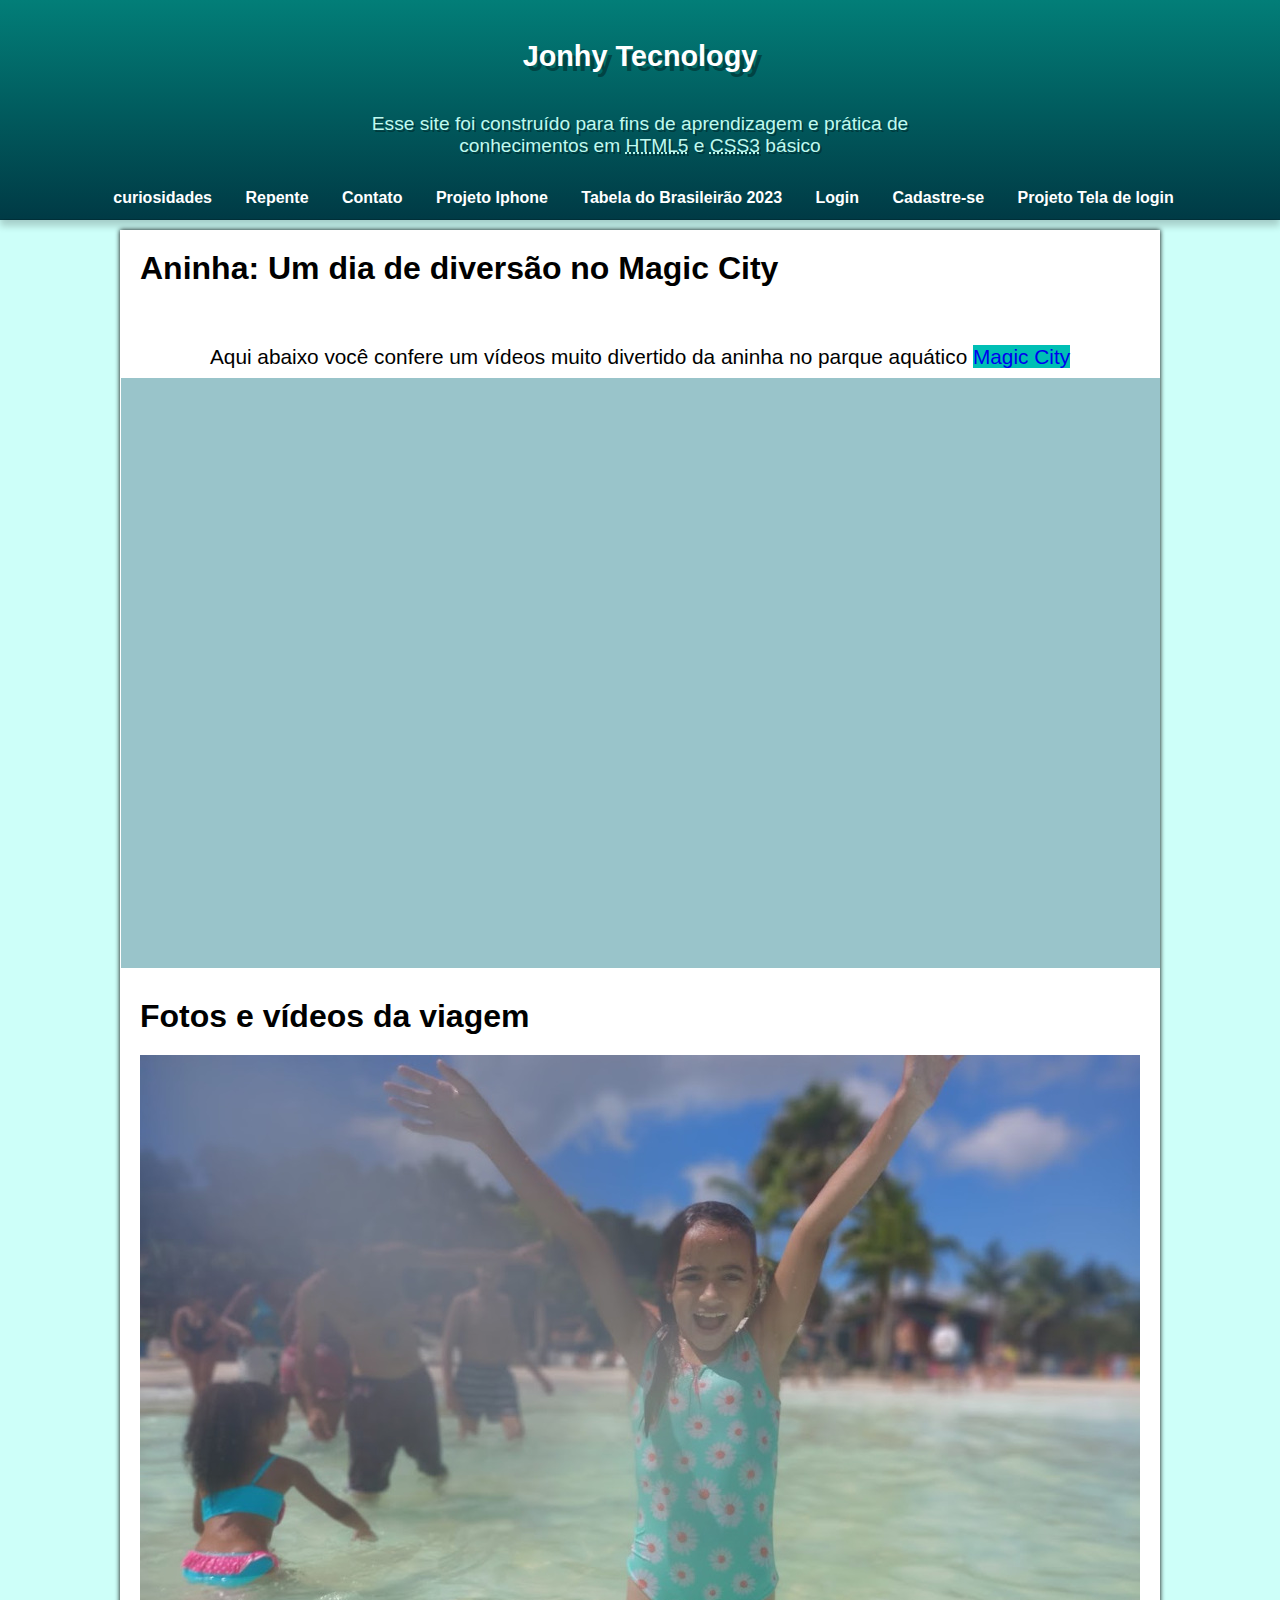
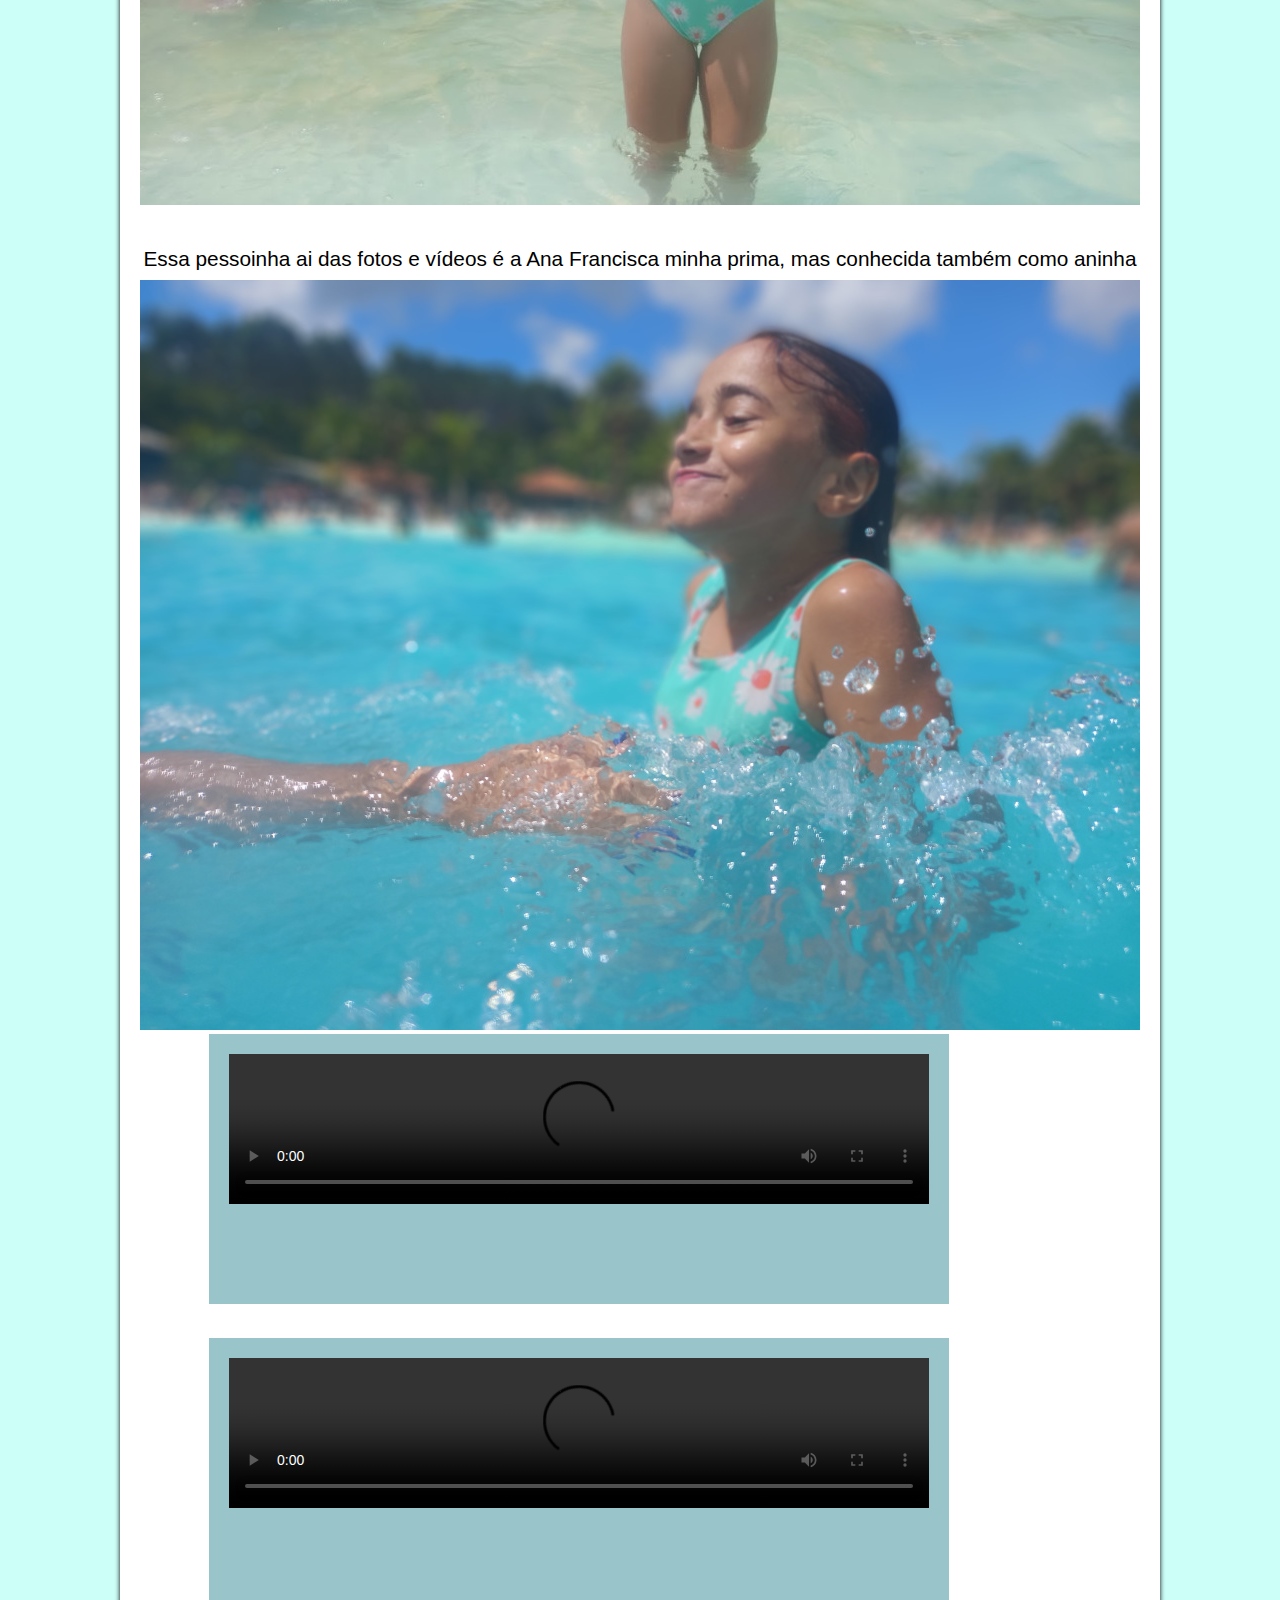
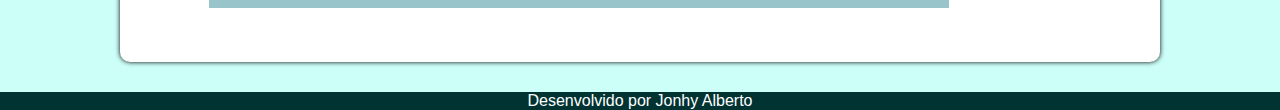
==== index.html @ 2f9d87ff "Novos itens no menu adicionados" ====
<!DOCTYPE html>
<html lang="pt-br">
<head>
    <meta charset="UTF-8">
    <meta http-equiv="X-UA-Compatible" content="IE=edge">
    <meta name="viewport" content="width=device-width, initial-scale=1.0">
    <title>Primeiro site</title>
    <link rel="shortcut icon" href="imagensp/Captura de tela de 2023-06-02 19-56-56.png" type="image/x-icon">
    <link rel="stylesheet" href="estilos/todos.css">
    <link rel="stylesheet" href="estilos/retrato.css" media="screen and (orientation: portrait)">
    <link rel="stylesheet" href="https://fonts.googleapis.com/css2?family=Material+Symbols+Outlined:opsz,wght,FILL,GRAD@48,400,0,0" />

</head>
<body onresize="mudouTamanho()">
    <header>
        <h1>Jonhy Tecnology</h1>
        <p>Esse site foi construído para fins de aprendizagem e prática de conhecimentos em <abbr title="HyperText Markup Language">HTML5</abbr> e <abbr title="Cascading Style Sheets">CSS3</abbr> básico</p>
        <span id="burguer" class="material-symbols-outlined" onclick="clickmenu()">
            menu
            </span>
         <menu id="itens">
            <ul>
                <li><a href="https://jonhysantos.github.io/Projeto-android/">curiosidades</a></li> 
                <li><a href="https://jonhysantos.github.io/Repente/">Repente</a></li>
                <li><a href="https://jonhysantos.github.io/social/">Contato</a></li> 
                <li><a href="https://jonhysantos.github.io/projeto-social/">Projeto Iphone</a></li> 
                <li><a href="pag002.html">Tabela do Brasileirão 2023</a></li> 
                <li><a href="https://jonhysantos.github.io/Projeto-login/">Login</a></li>
                <li><a href="form.html">Cadastre-se</a></li>
                <li><a href="https://jonhysantos.github.io/tela-de-login/">Projeto Tela de login</a></li>
            
            </ul>
         </menu>
    </header>   
    <main>
            <h1>Aninha: Um dia de diversão no Magic City</h1>
            <p>Aqui abaixo você confere um vídeos muito divertido da aninha no parque aquático <a href="https://www.magiccity.com.br/" target="_blank" rel="external">Magic City </a></p>
            <div class="video">
                <iframe width="500" height="335" src="https://www.youtube.com/embed/8e0zJPHbMx0" title="YouTube video player" frameborder="0" allow="accelerometer; autoplay; clipboard-write; encrypted-media; gyroscope; picture-in-picture; web-share" allowfullscreen></iframe>
                
            </div>
                
            <h1>Fotos e vídeos da viagem</h1>
            <picture>
                <source media="(max-width: 750px)" srcset="imagensp/foto-p.jpg" type="image/jpg">
                <source media="(max-width:1050px)" srcset="imagensp/foto-m.jpg" type="image/jpg">
                <img src="imagensp/foto-g.jpg" alt="imagem flexível">
            </picture>
            <br>
            <p>Essa pessoinha ai das fotos e vídeos é a Ana Francisca minha prima, mas conhecida também como aninha </p>
            <picture>
                <source media="(max-width: 750px)" srcset="imagensp/ana-p.jpg" type="image/jpg">
                <source media="(max-width:1050px )" srcset="imagensp/ana-m.jpg" type="image/jpg">
                <img src="imagensp/ana-g.jpg" alt="aninha na agua"></picture>
            <br>
            <div class="video2" >
                <video width="500" controls src="videos/short Magic city.mp4">aninha na piscina</video>
                <video width="500" controls src="videos/short 2.mp4">aninha nadando</video>
            </div>
        <script>
                function mudouTamanho() {
                    if (window.innerWidth >=768) {
                        itens.style.display = 'block'
                    } else {
                        itens.style.display = 'none'
                    }
                }

                function clickmenu() {
                    if (itens.style.display == 'block') {
                        itens.style.display = 'none'
                    } else {
                        itens.style.display = 'block'
                    }
                }
        </script>    
    </main>
    <footer>Desenvolvido por Jonhy Alberto </footer>
</body>
</html>
---- estilos/todos.css ----
@charset "UTF-8";


* {
    margin: 0px;
    padding: 0px;
}
header {
    background-image: linear-gradient(#027e78,#003a45);    
    min-height: 150px;
    text-align: center;
    padding-top:40px;
    padding-bottom: 1px;
}
header > h1 {
    font-family: Arial, Helvetica, sans-serif;
    font-size: 1.8em;
    color: white;
    font-weight: bold;
    text-align: center;
    margin-bottom: 20px;
    text-shadow: 5px 5px 0px rgba(0, 0, 0, 0.36);

}
header p {
    color: rgb(192, 249, 239);
   font-size: 1.2em;
   max-width: 600px;
   padding-right: 10px;
   padding-top: 20px;
   padding-left: 10px;
   margin: auto ;
   margin-bottom: 20px;
   text-shadow: 2px 2px 0px rgba(0, 0, 0, 0.31);
    

}
span#burguer {
    display: none;
}
menu {
    background-color:#00647800 ;
    box-shadow: 0px 7px 7px rgba(0, 0, 0, 0.194);
    padding: 12px;
    text-align: center;
    border: 10px;
    margin-bottom: 0px;

    }        

menu ul {
    list-style-type: none;
}

menu li {
    display: inline-block;
}

menu > ul > li > a {
    text-decoration: none;
    color: #ffffff;
    padding: 8px;
    border-radius: 5px;
    font-weight: bold;
    margin-right: 3px;
    margin-left: 10px;



    
}
menu > ul > li > a:hover {
    background-color: #9eedff;
    text-decoration: underline;
    color: rgb(24, 4, 78);
    border-radius: 5px;
    transition-duration: .5s;
}

body {
    background-image: url(../imagensp/magic-city.jpg);
    background-position: center center;
    background-repeat: no-repeat;
    background-size: cover;
    background-attachment: fixed;

    
    font-family: Arial, Helvetica, sans-serif;
    background-color: rgb(205, 255, 249);  

    
    
}

main {

    min-width: 300px;
    max-width: 1000px;
    margin: auto;
    margin-top: 10px;
    margin-bottom: 30px;
    padding: 20px;
    box-shadow: 0px 0px 5px black;
    background-color: white;
    border-bottom-left-radius: 10px;
    border-bottom-right-radius: 10px;
      
    }
    img {
        width: 100%;
    }
    
main p {
    text-align: center;
    padding-top: 40px;
    font-size: 1.3em;
    line-height: 1em;
    padding-bottom: 10px;
}
main a {
    background-color: #00bfb5;
    text-decoration: none;
}
main > h1, h2 {
    font-family: Arial, Helvetica, sans-serif;
    text-align: left;
    padding-bottom: 20px;
    
}

div.video {
    background-color: #036c7c67;
    margin: 0px -20px 30px -19px;
    padding: 20px;
    padding-bottom: 57%;
    position: relative;
      

}   
div.video > iframe {
    position: absolute;
    top: 5%;
    left: 5%;
    width: 90%;
    height: 90%;

}
div.video2 > video {
    background-color: #036c7c67;
    margin: 0px 20px 30px 19px;
    padding: 20px;
    padding-bottom: 10%;
    position: relative;
    }
div > video {   
    position: absolute;
    top: 5%;
    left: 5%;
    width: 70%;
    height: 70%;
}
footer {
    font-family: Arial, Helvetica, sans-serif;
    color: white;
    text-align: center;
    background-color:  #003332;
    
}

@media screen and (min-width: 768px) {
    span#burguer {
        display: none;
    
    }

    menu {
        display: block;
    }
}
---- estilos/retrato.css ----
@charset "UTF-8";



span#burguer {
    background-color: rgb(#003a45);
    display: block;
    color: white;
    padding: 10px;
}
span#burguer:hover {
    background-color: #9eedff6b;
    cursor: pointer;
}

menu#itens {
    display: none;
    padding: 10px;
}

menu > ul {
    list-style-type: none;
    display: block;
}

menu > ul > li {
    display: block;
}

menu > ul > li > a {
    display: block;
    padding: 10px;
    text-decoration: none;
    color: white;
}

menu > ul > li > a:hover {
    background-color: #9eedff6b;
    cursor: pointer;
}
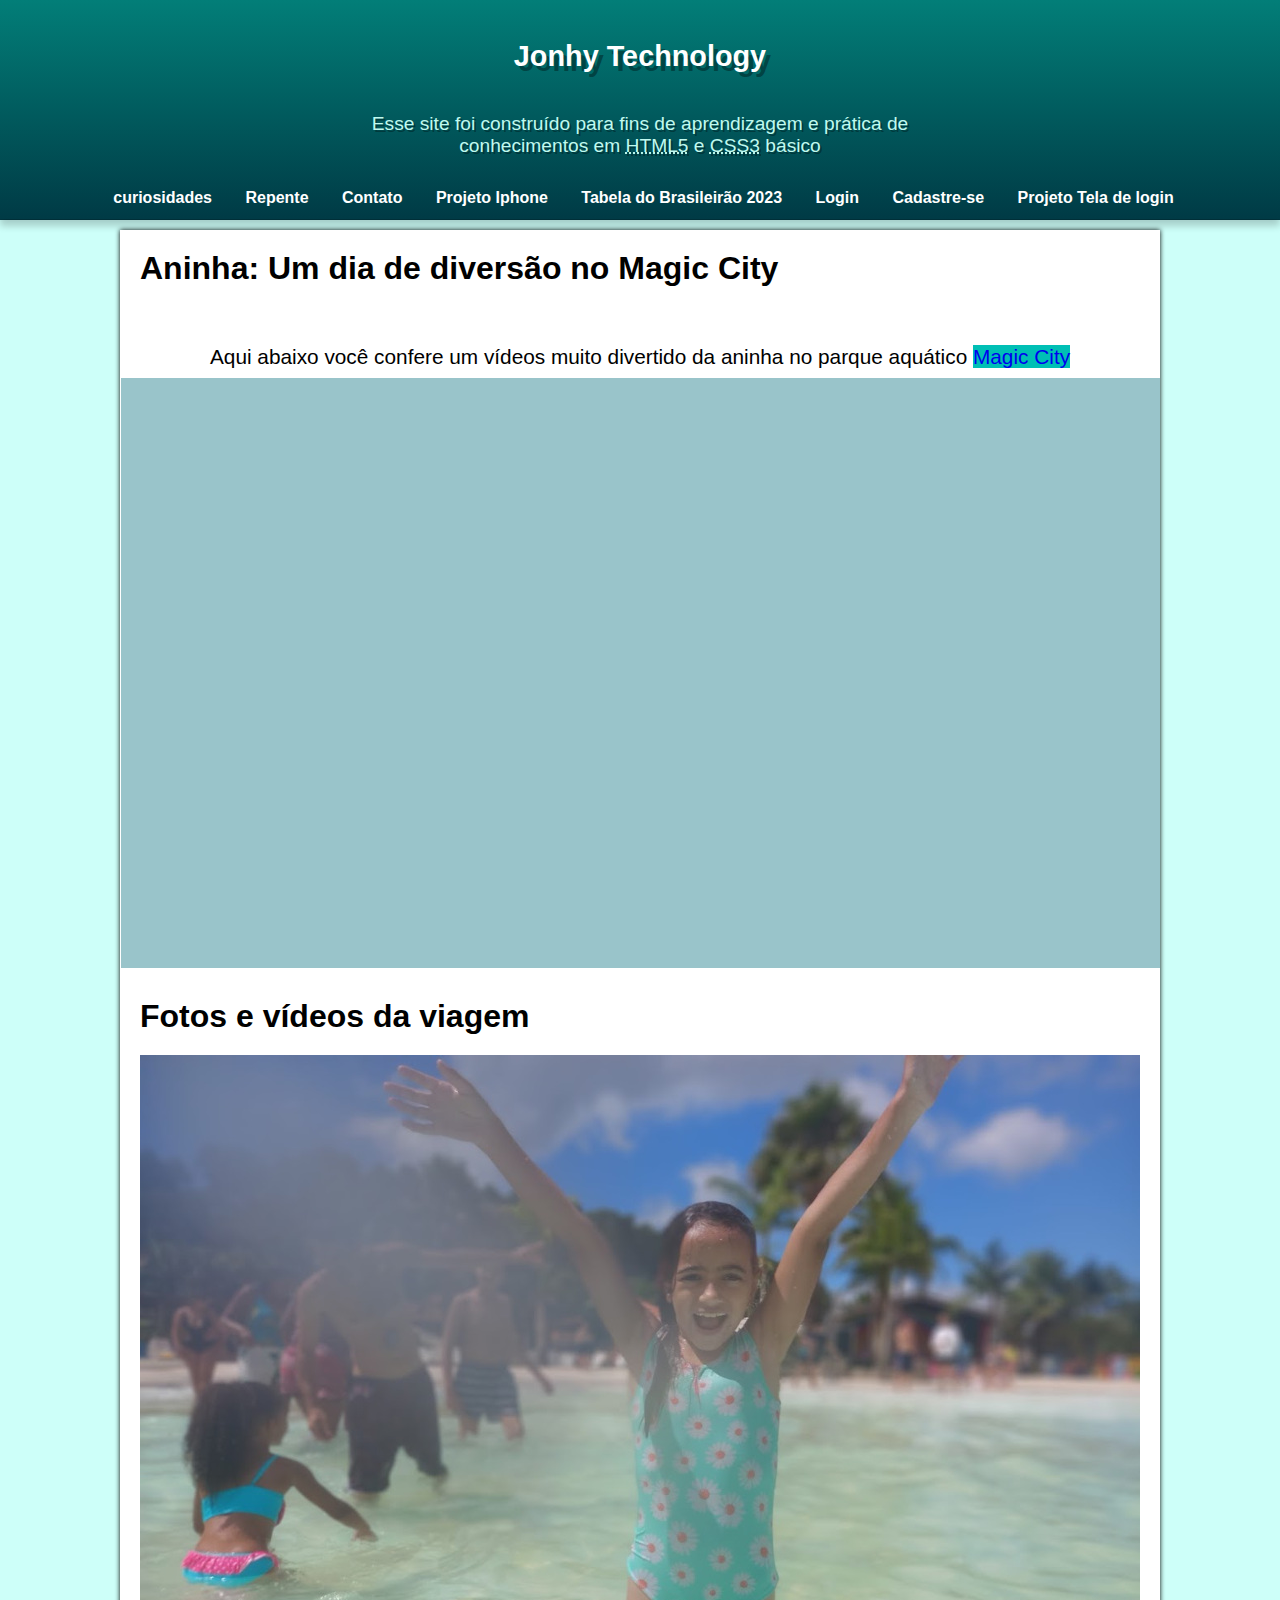
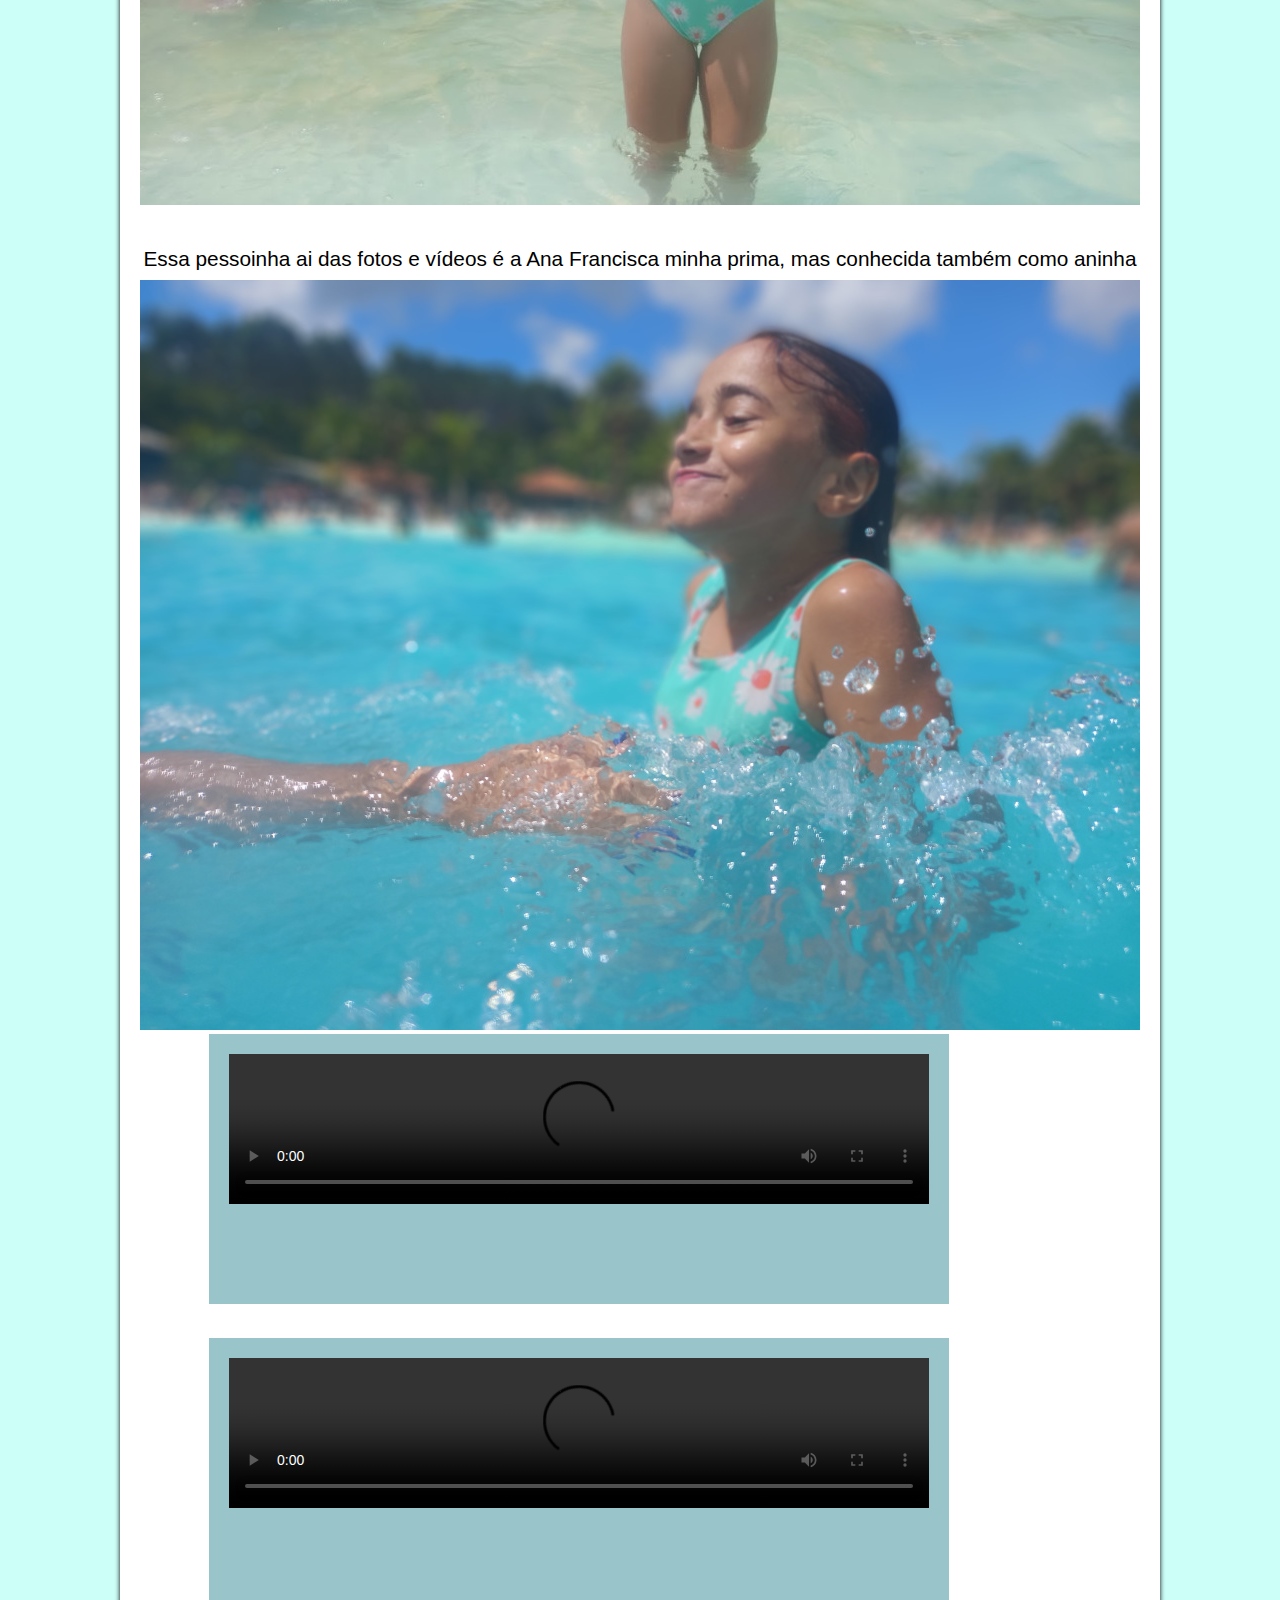
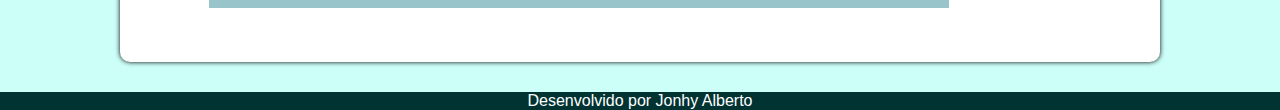
==== commit 3f334f5d: "adicionei o H em technology" ====
--- a/index.html
+++ b/index.html
@@ -13,7 +13,7 @@
 </head>
 <body onresize="mudouTamanho()">
     <header>
-        <h1>Jonhy Tecnology</h1>
+        <h1>Jonhy Technology</h1>
         <p>Esse site foi construído para fins de aprendizagem e prática de conhecimentos em <abbr title="HyperText Markup Language">HTML5</abbr> e <abbr title="Cascading Style Sheets">CSS3</abbr> básico</p>
         <span id="burguer" class="material-symbols-outlined" onclick="clickmenu()">
             menu
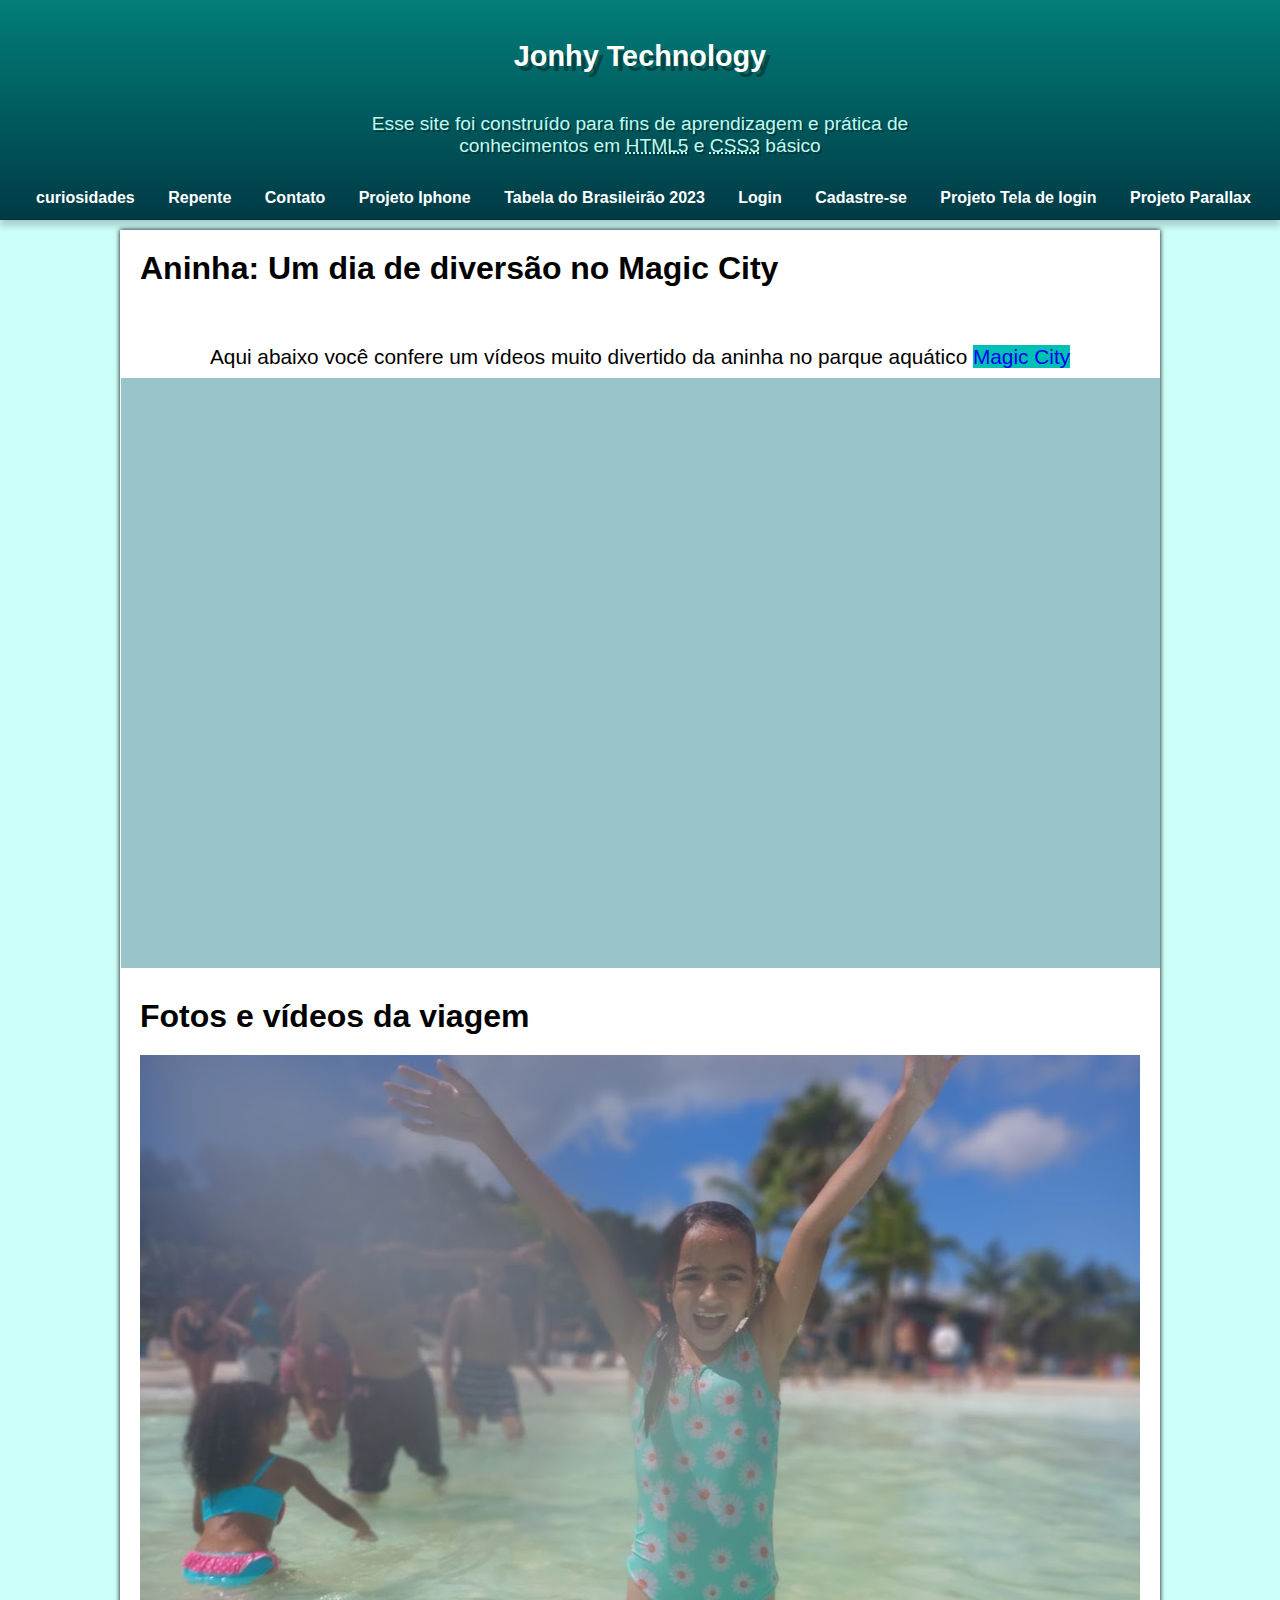
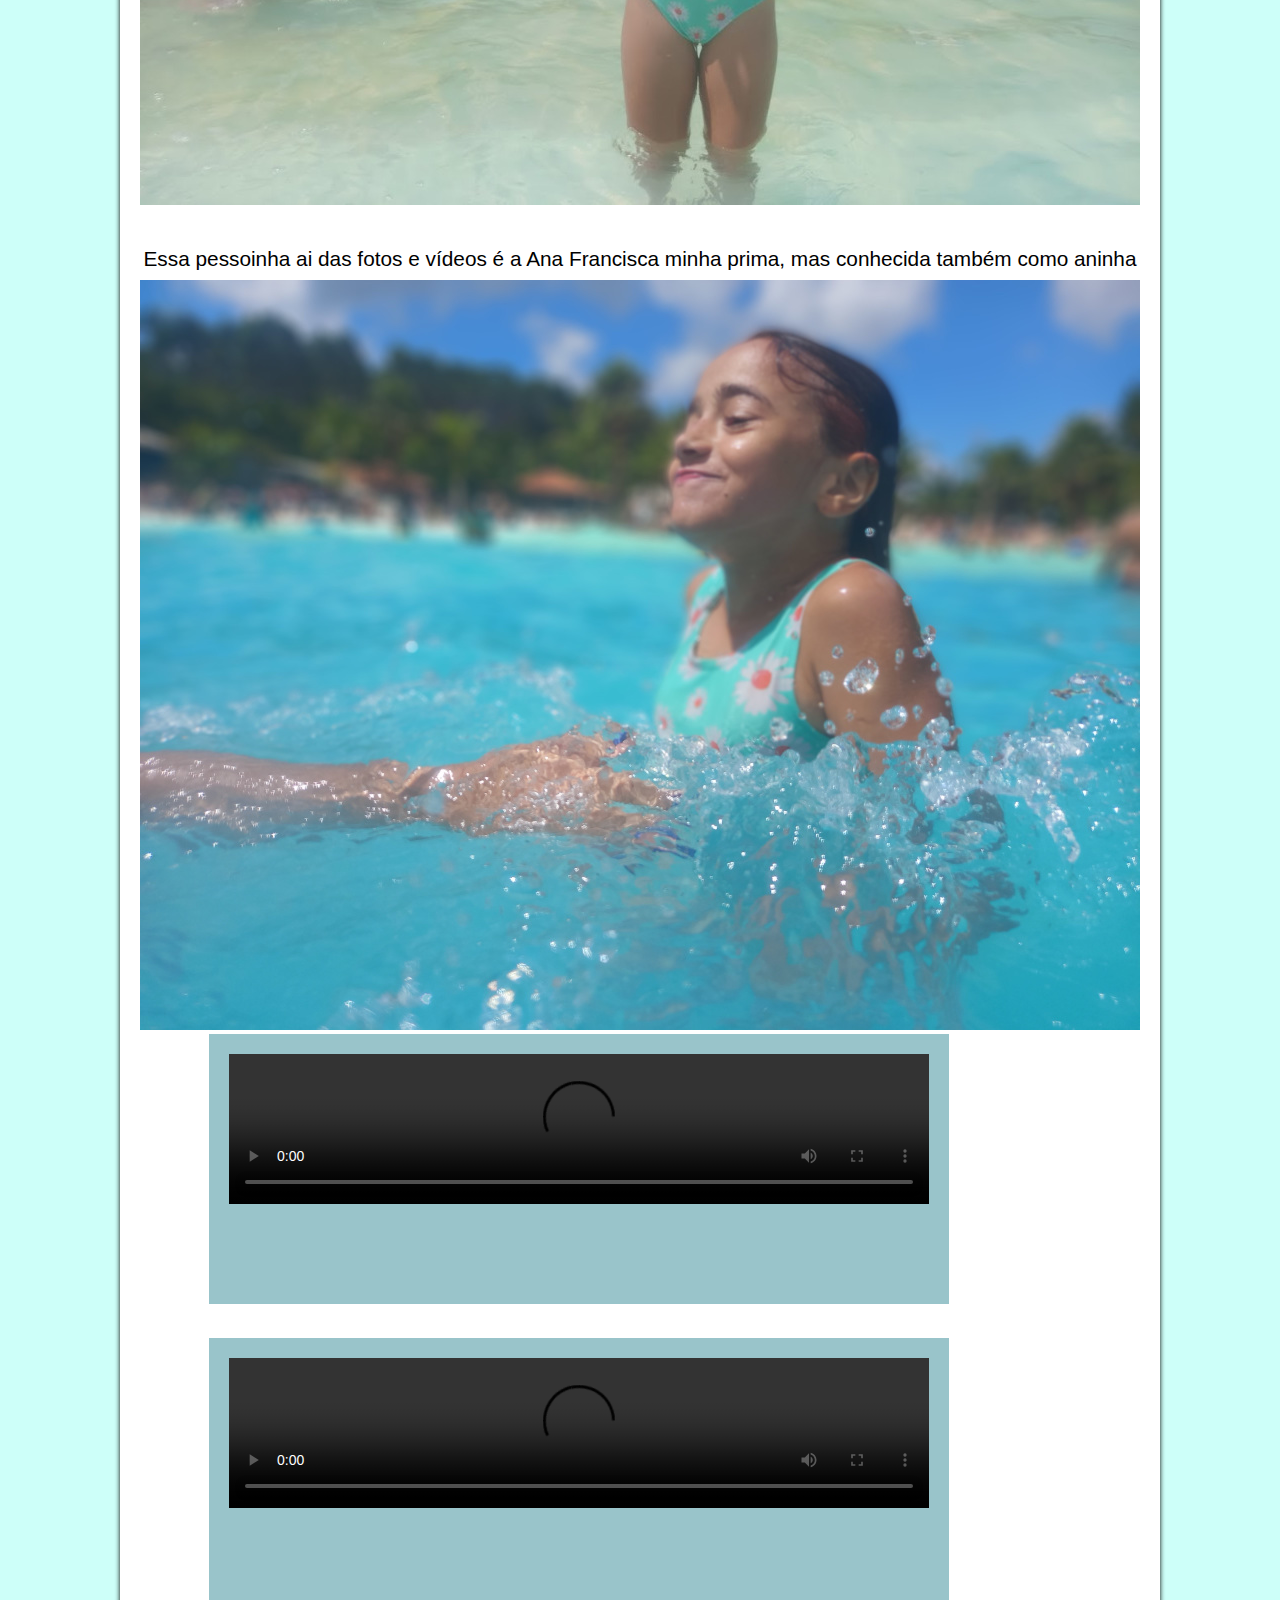
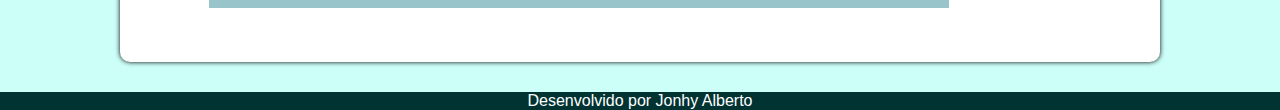
==== commit 96653250: "novo item de menu" ====
--- a/index.html
+++ b/index.html
@@ -28,6 +28,7 @@
                 <li><a href="https://jonhysantos.github.io/Projeto-login/">Login</a></li>
                 <li><a href="form.html">Cadastre-se</a></li>
                 <li><a href="https://jonhysantos.github.io/tela-de-login/">Projeto Tela de login</a></li>
+                <li><a href="https://jonhysantos.github.io/Projeto-parallax/">Projeto Parallax</a></li>
             
             </ul>
          </menu>
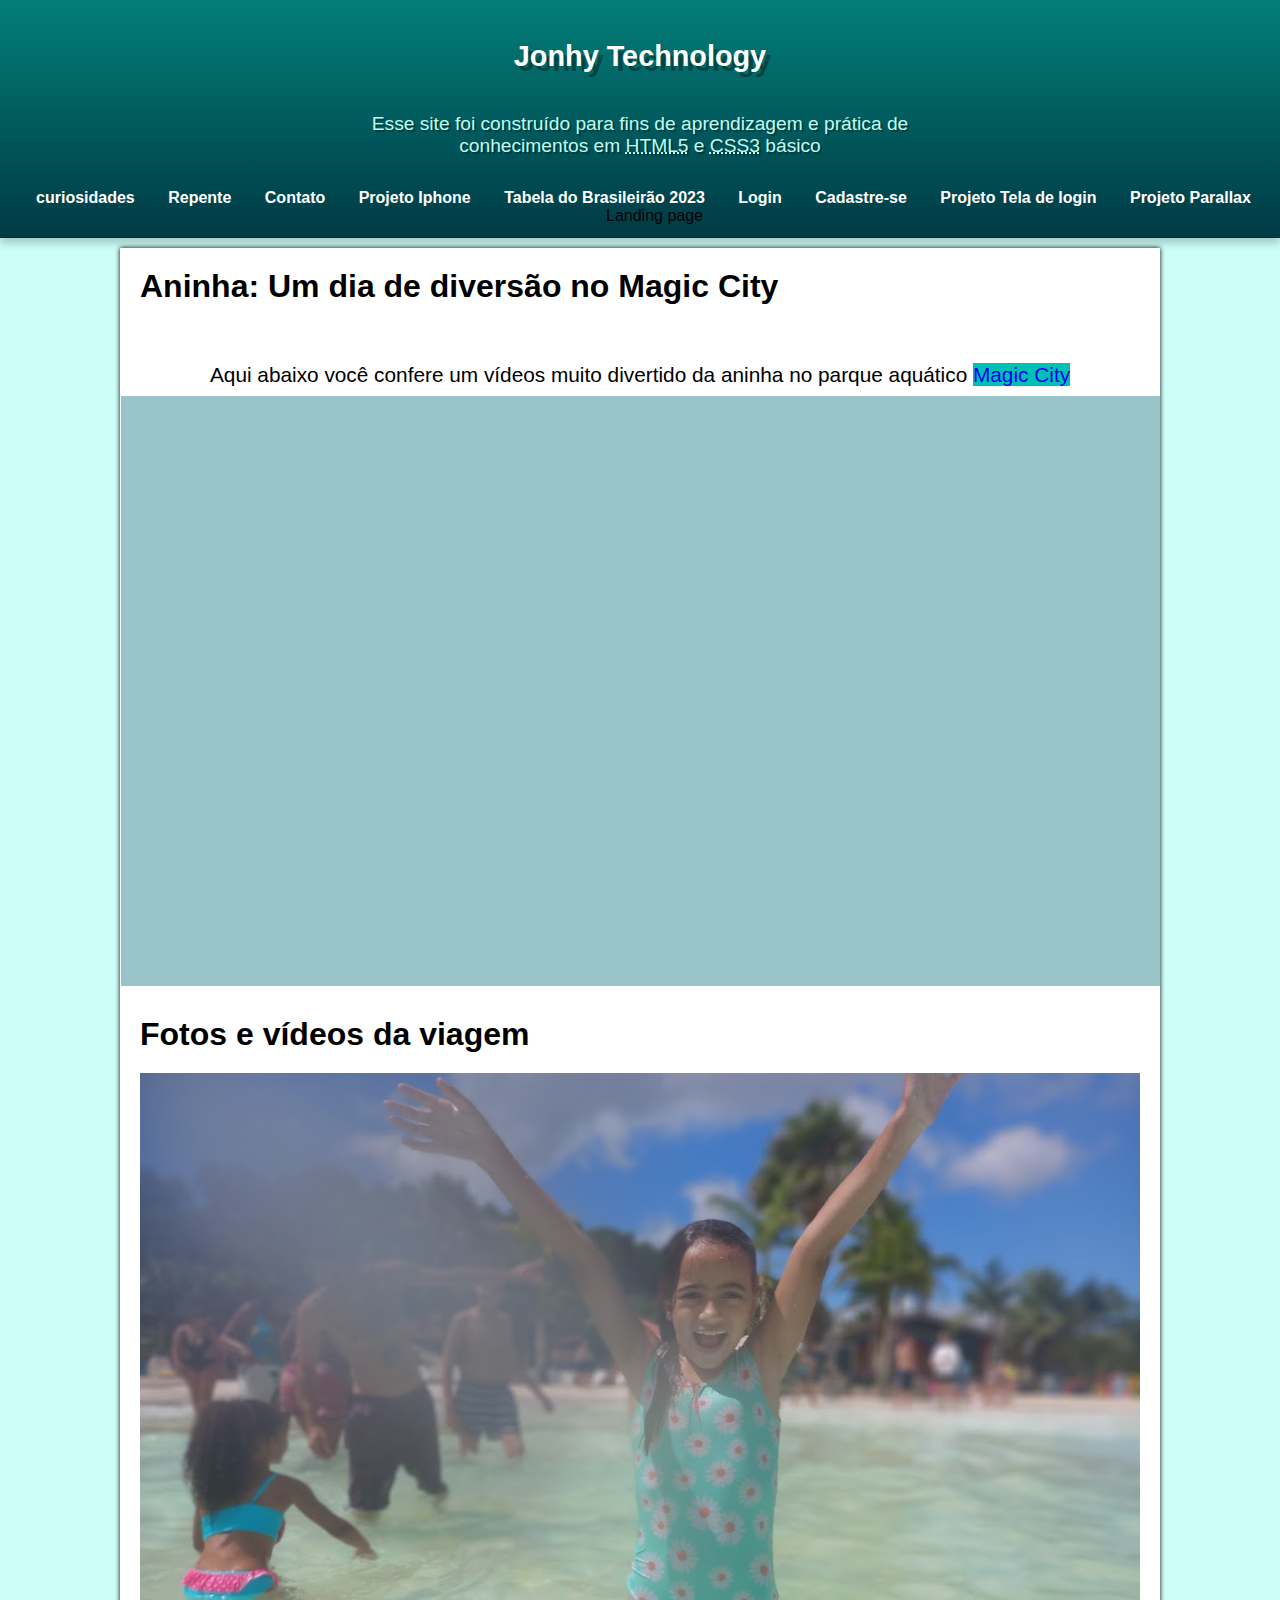
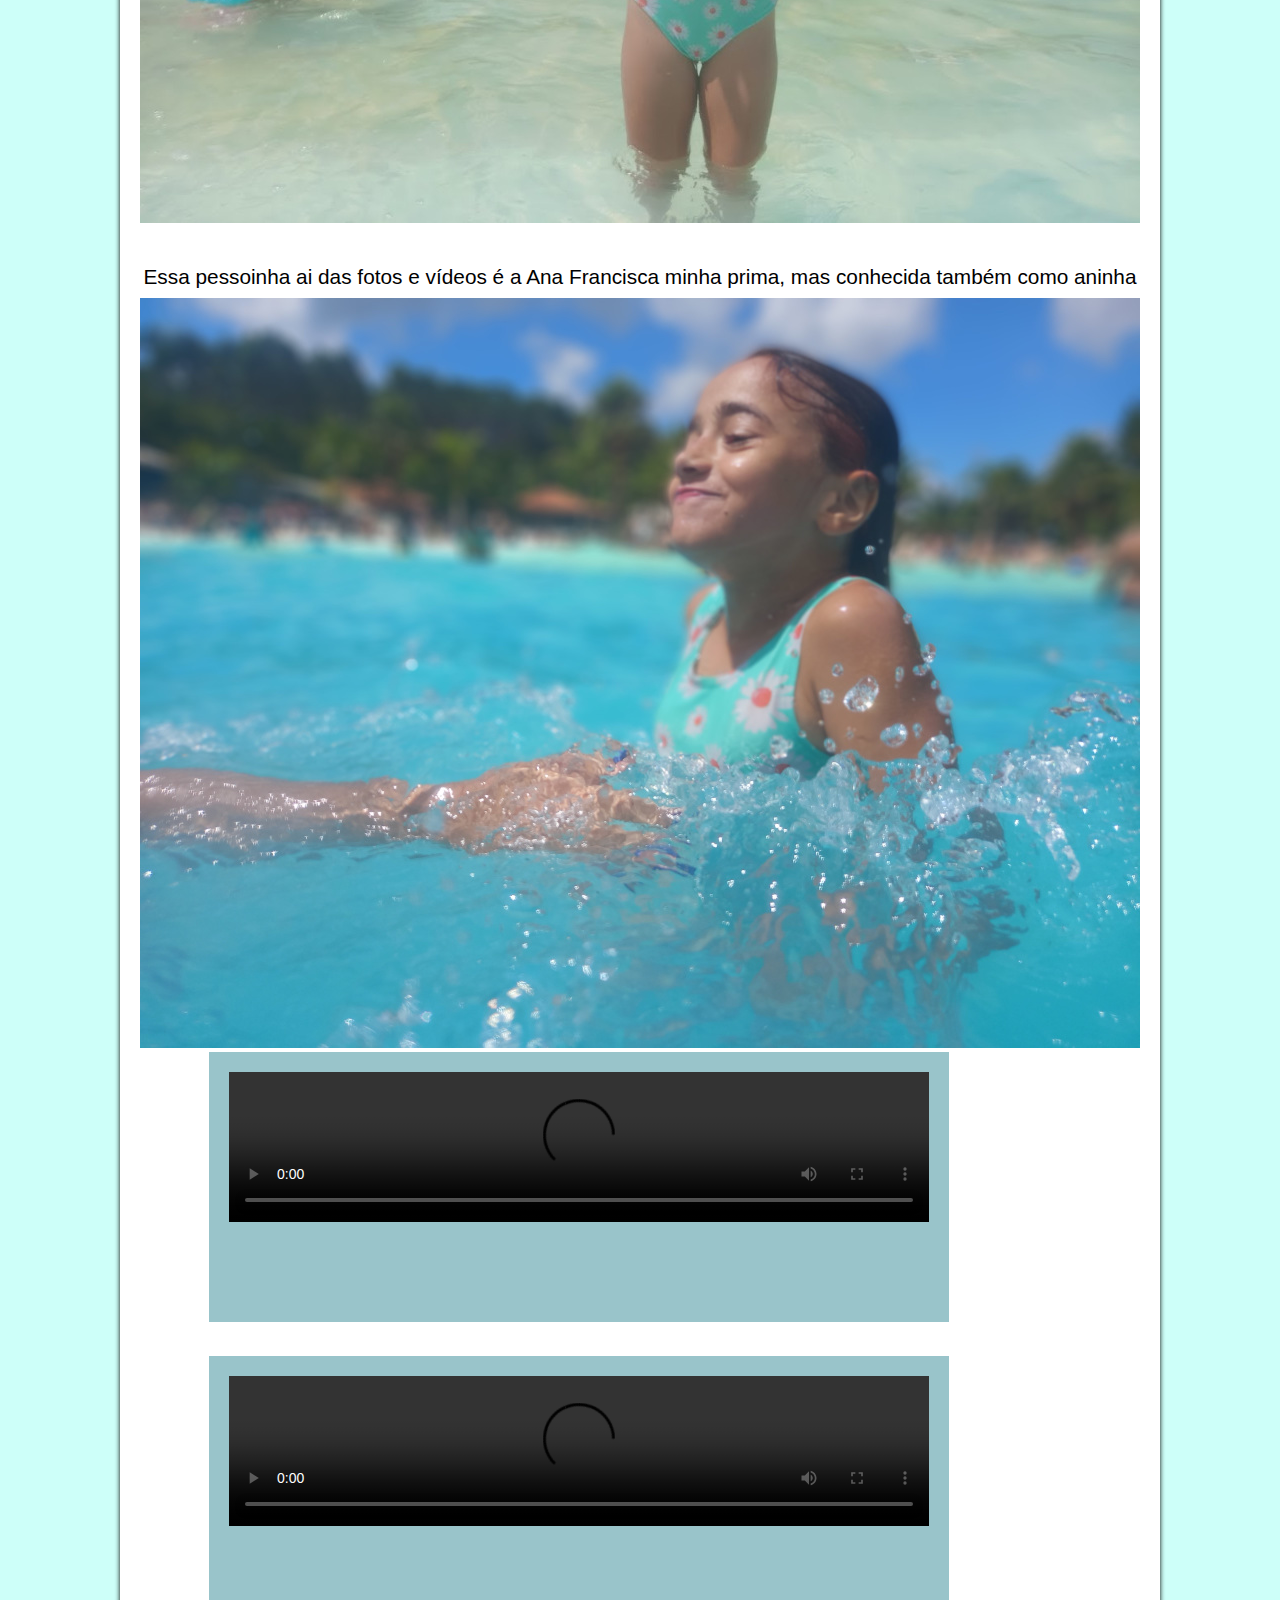
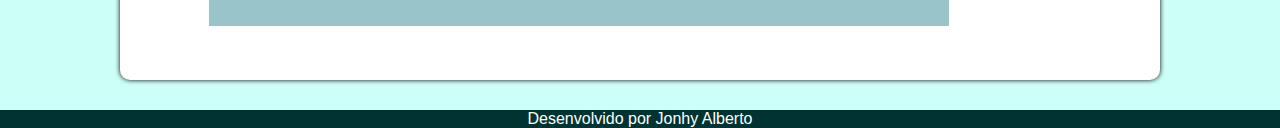
==== commit 754d78c2: "Acrescentei uma landing page no menu" ====
--- a/index.html
+++ b/index.html
@@ -29,6 +29,7 @@
                 <li><a href="form.html">Cadastre-se</a></li>
                 <li><a href="https://jonhysantos.github.io/tela-de-login/">Projeto Tela de login</a></li>
                 <li><a href="https://jonhysantos.github.io/Projeto-parallax/">Projeto Parallax</a></li>
+                <li><a href="https://jonhysantos.github.io/Landing-page/"></a>Landing page</li>
             
             </ul>
          </menu>
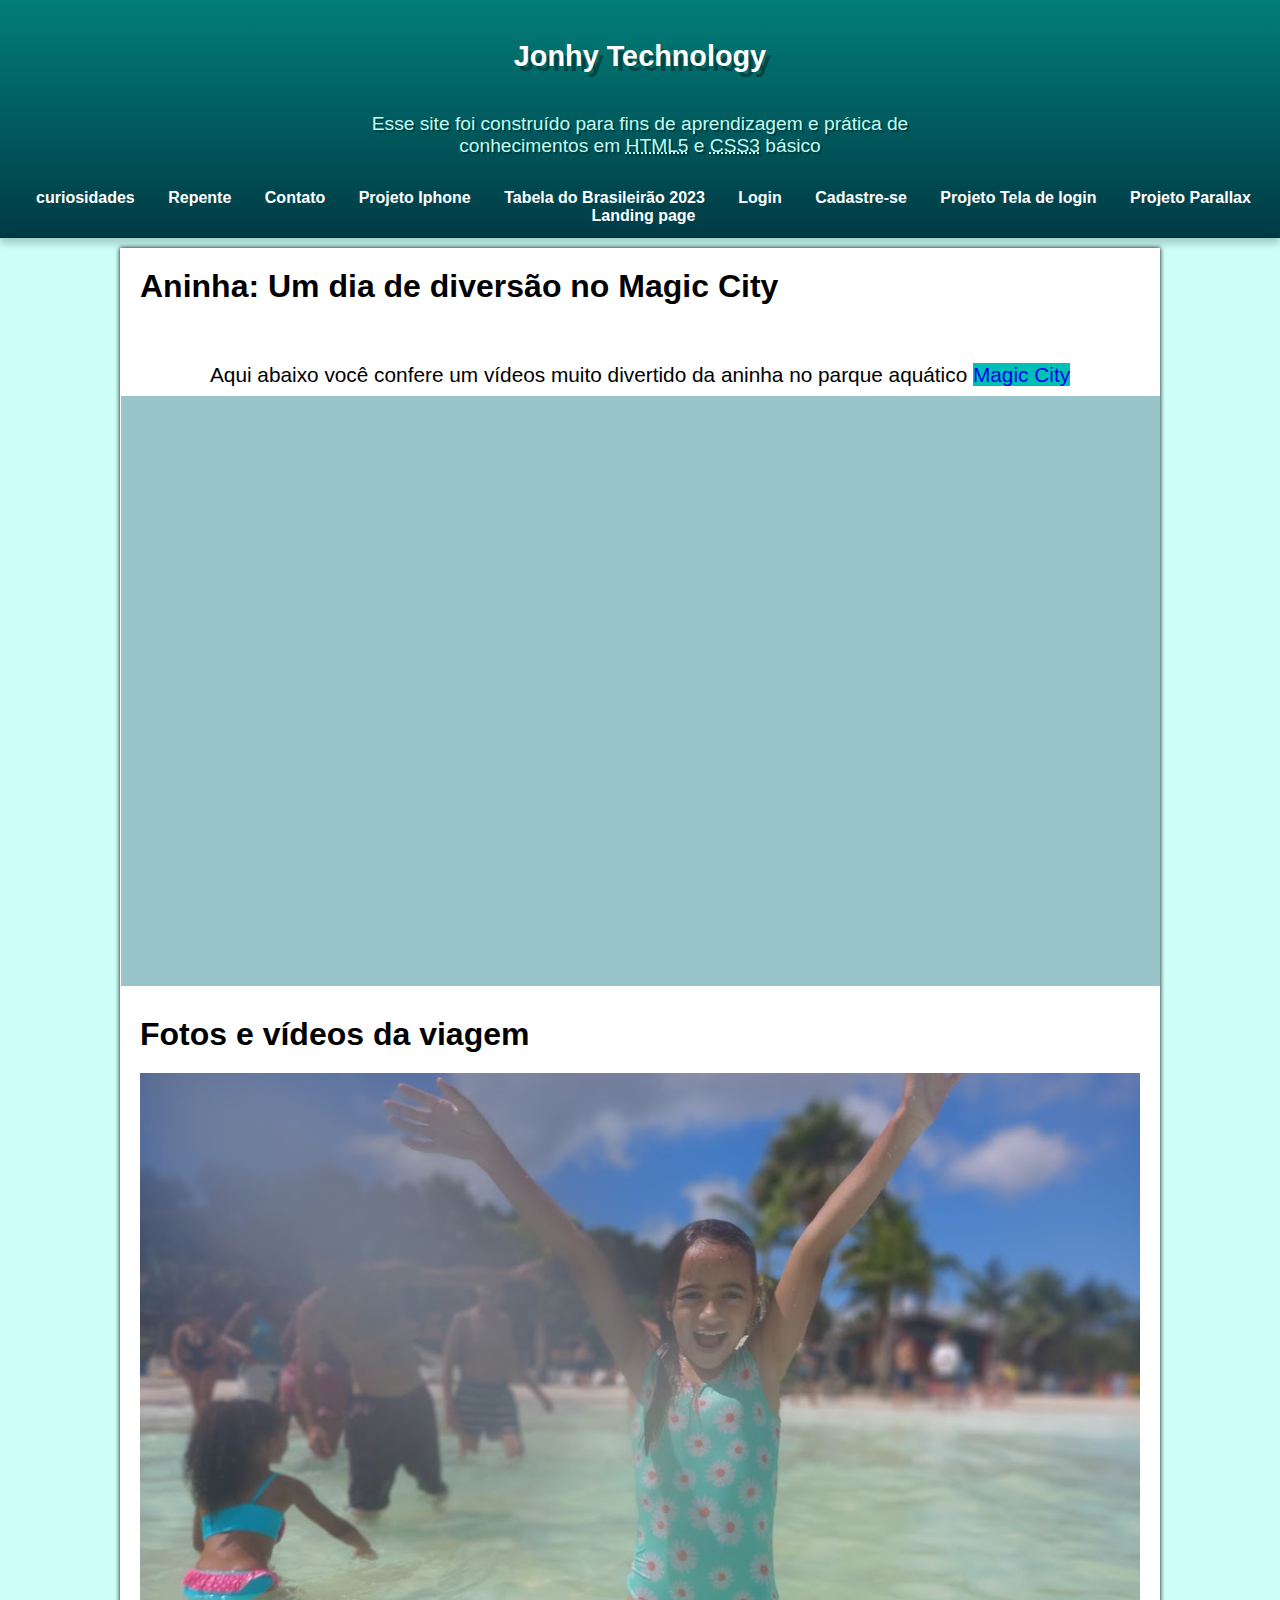
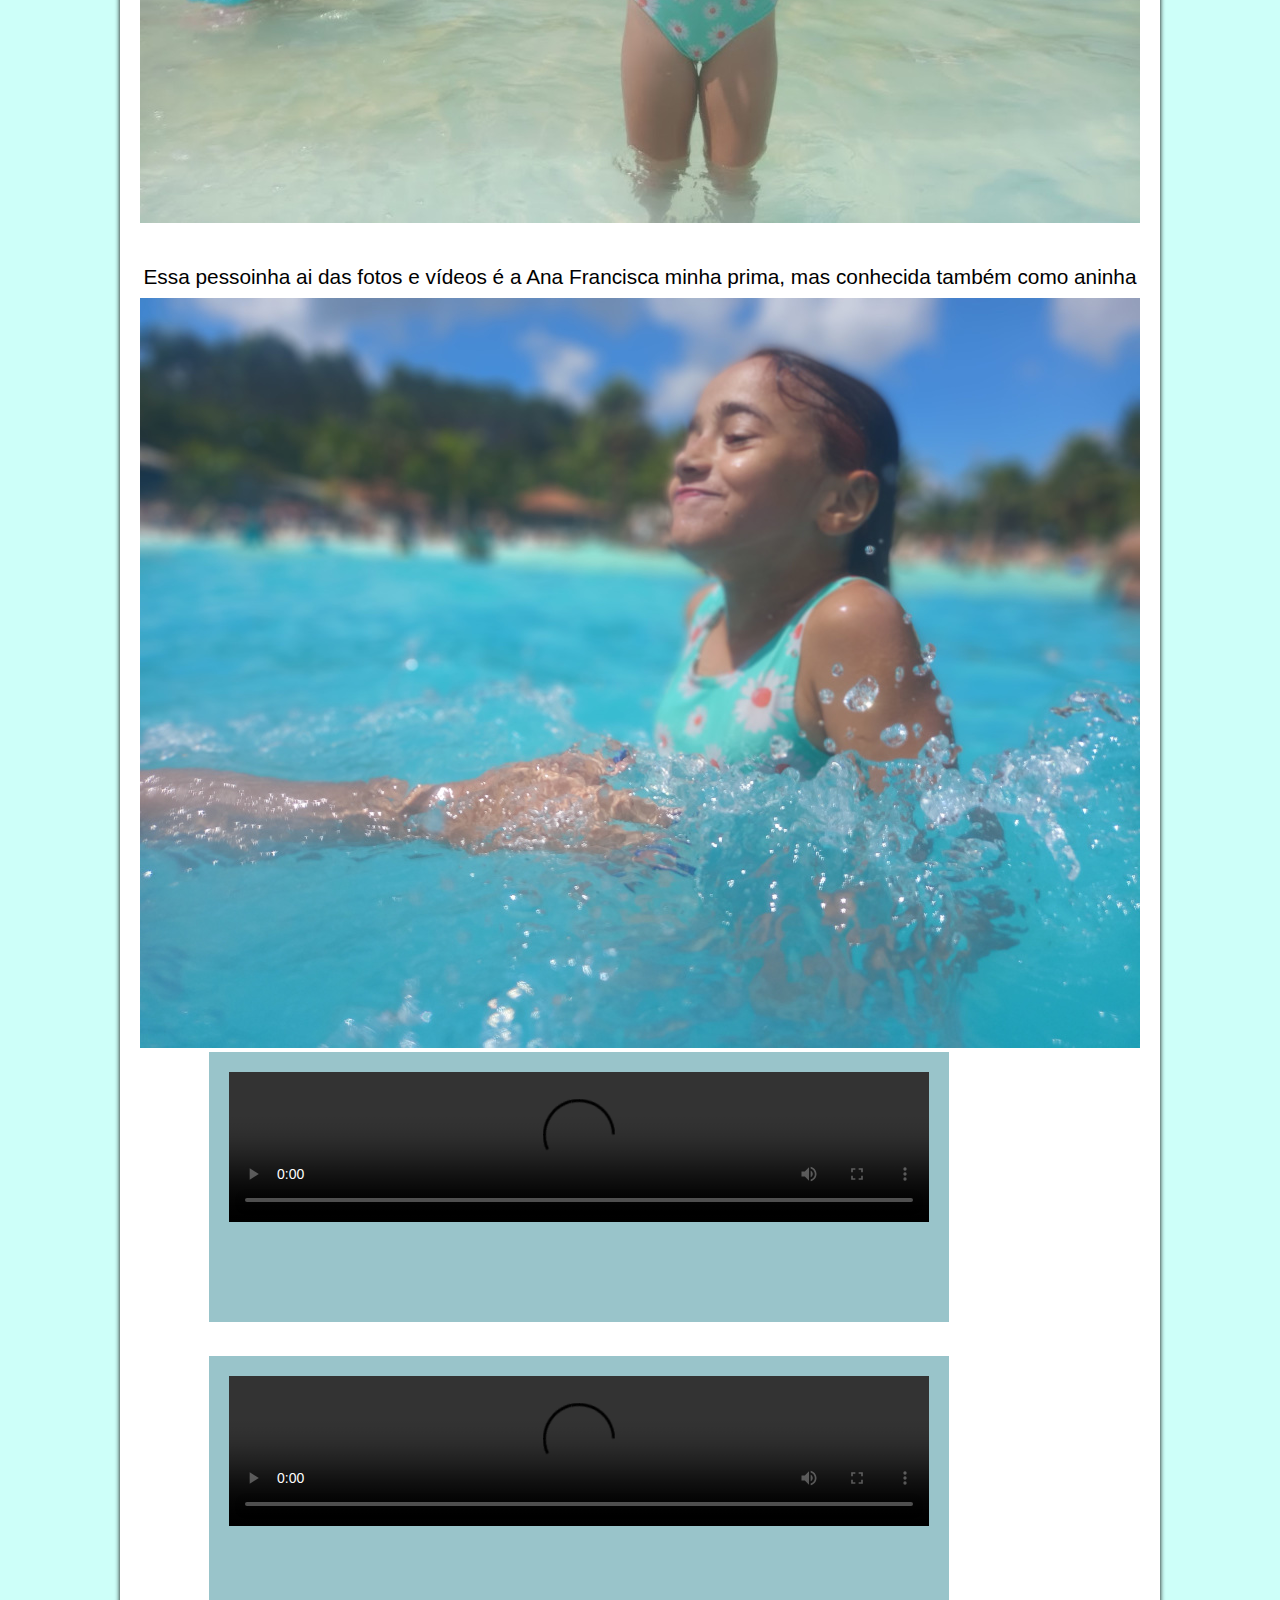
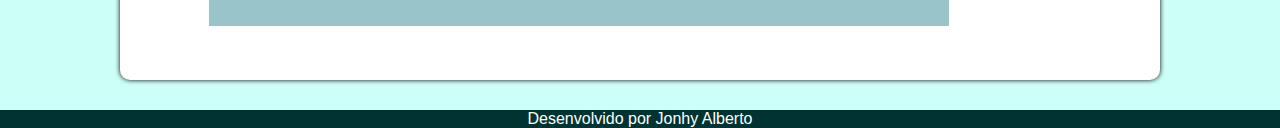
==== commit 8bfcef14: "arrumei o menu" ====
--- a/index.html
+++ b/index.html
@@ -29,7 +29,7 @@
                 <li><a href="form.html">Cadastre-se</a></li>
                 <li><a href="https://jonhysantos.github.io/tela-de-login/">Projeto Tela de login</a></li>
                 <li><a href="https://jonhysantos.github.io/Projeto-parallax/">Projeto Parallax</a></li>
-                <li><a href="https://jonhysantos.github.io/Landing-page/"></a>Landing page</li>
+                <li><a href="https://jonhysantos.github.io/Landing-page/">Landing page</a></li>
             
             </ul>
          </menu>
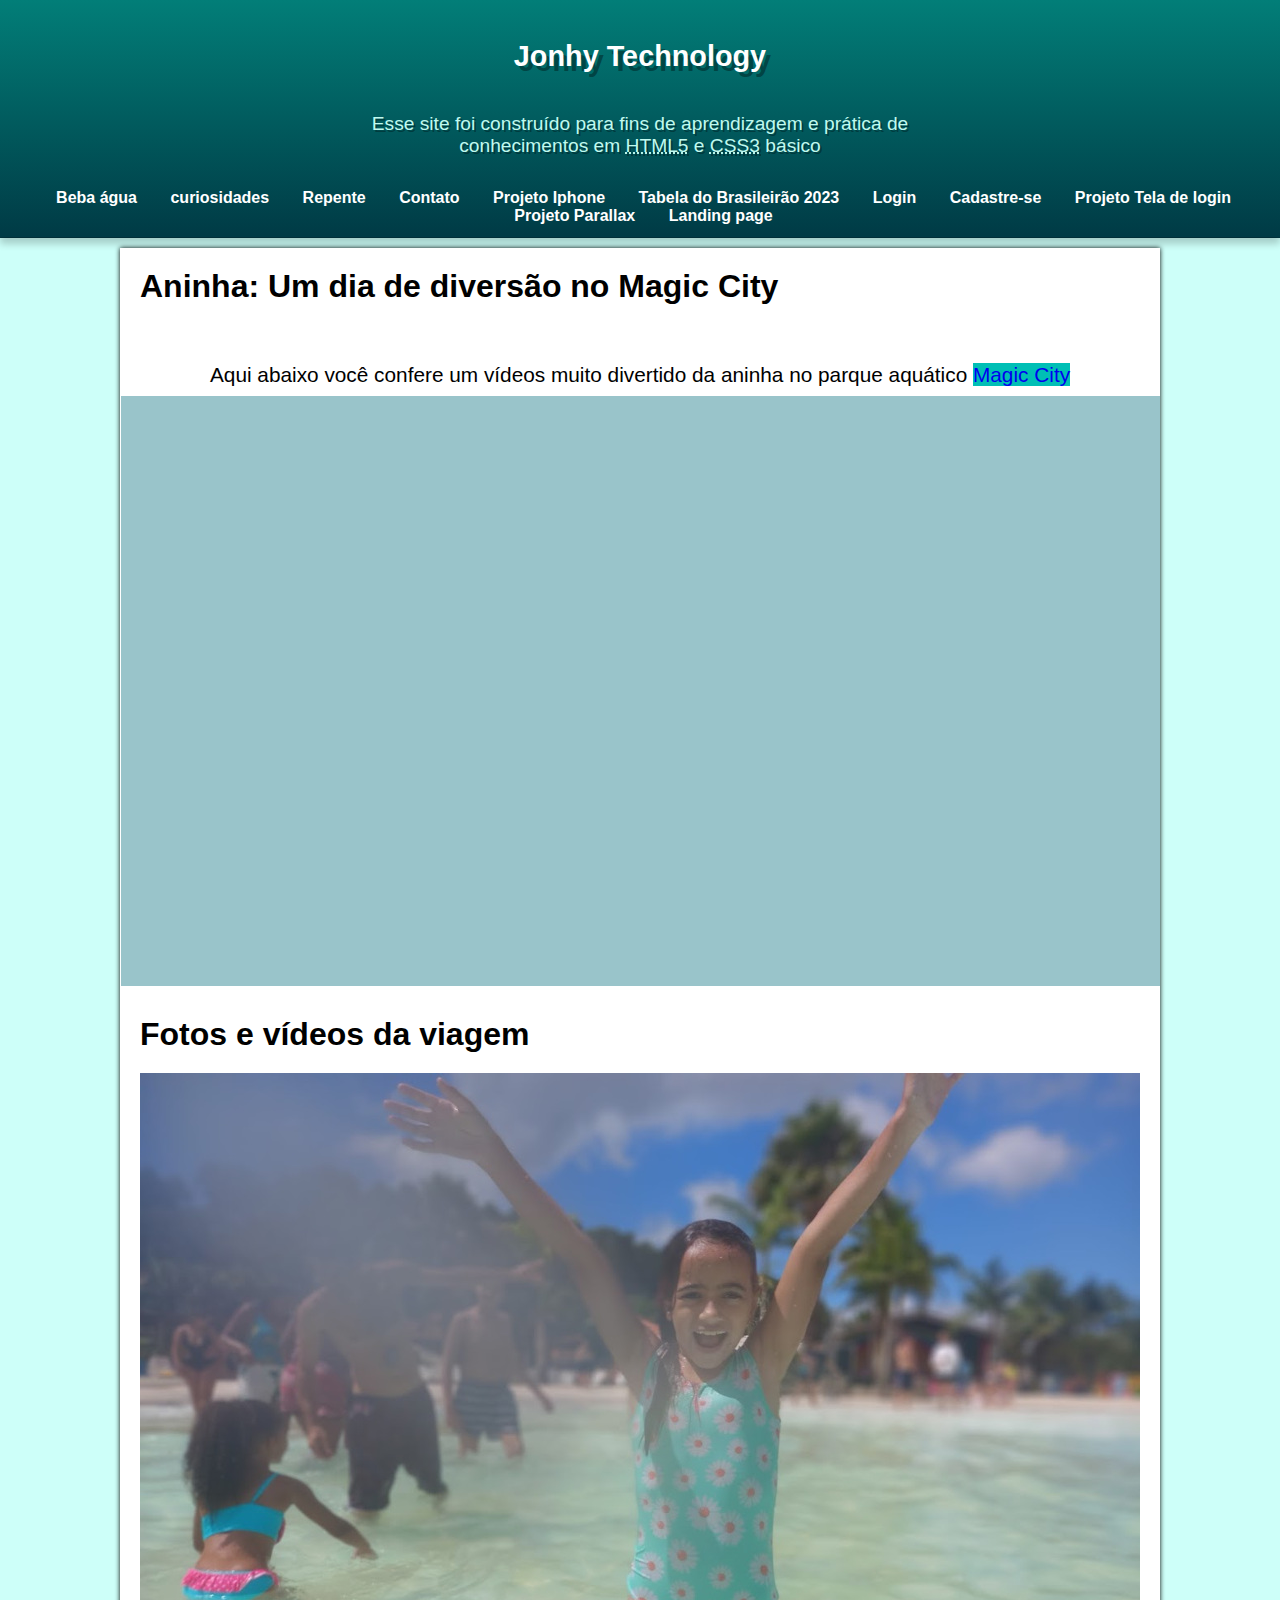
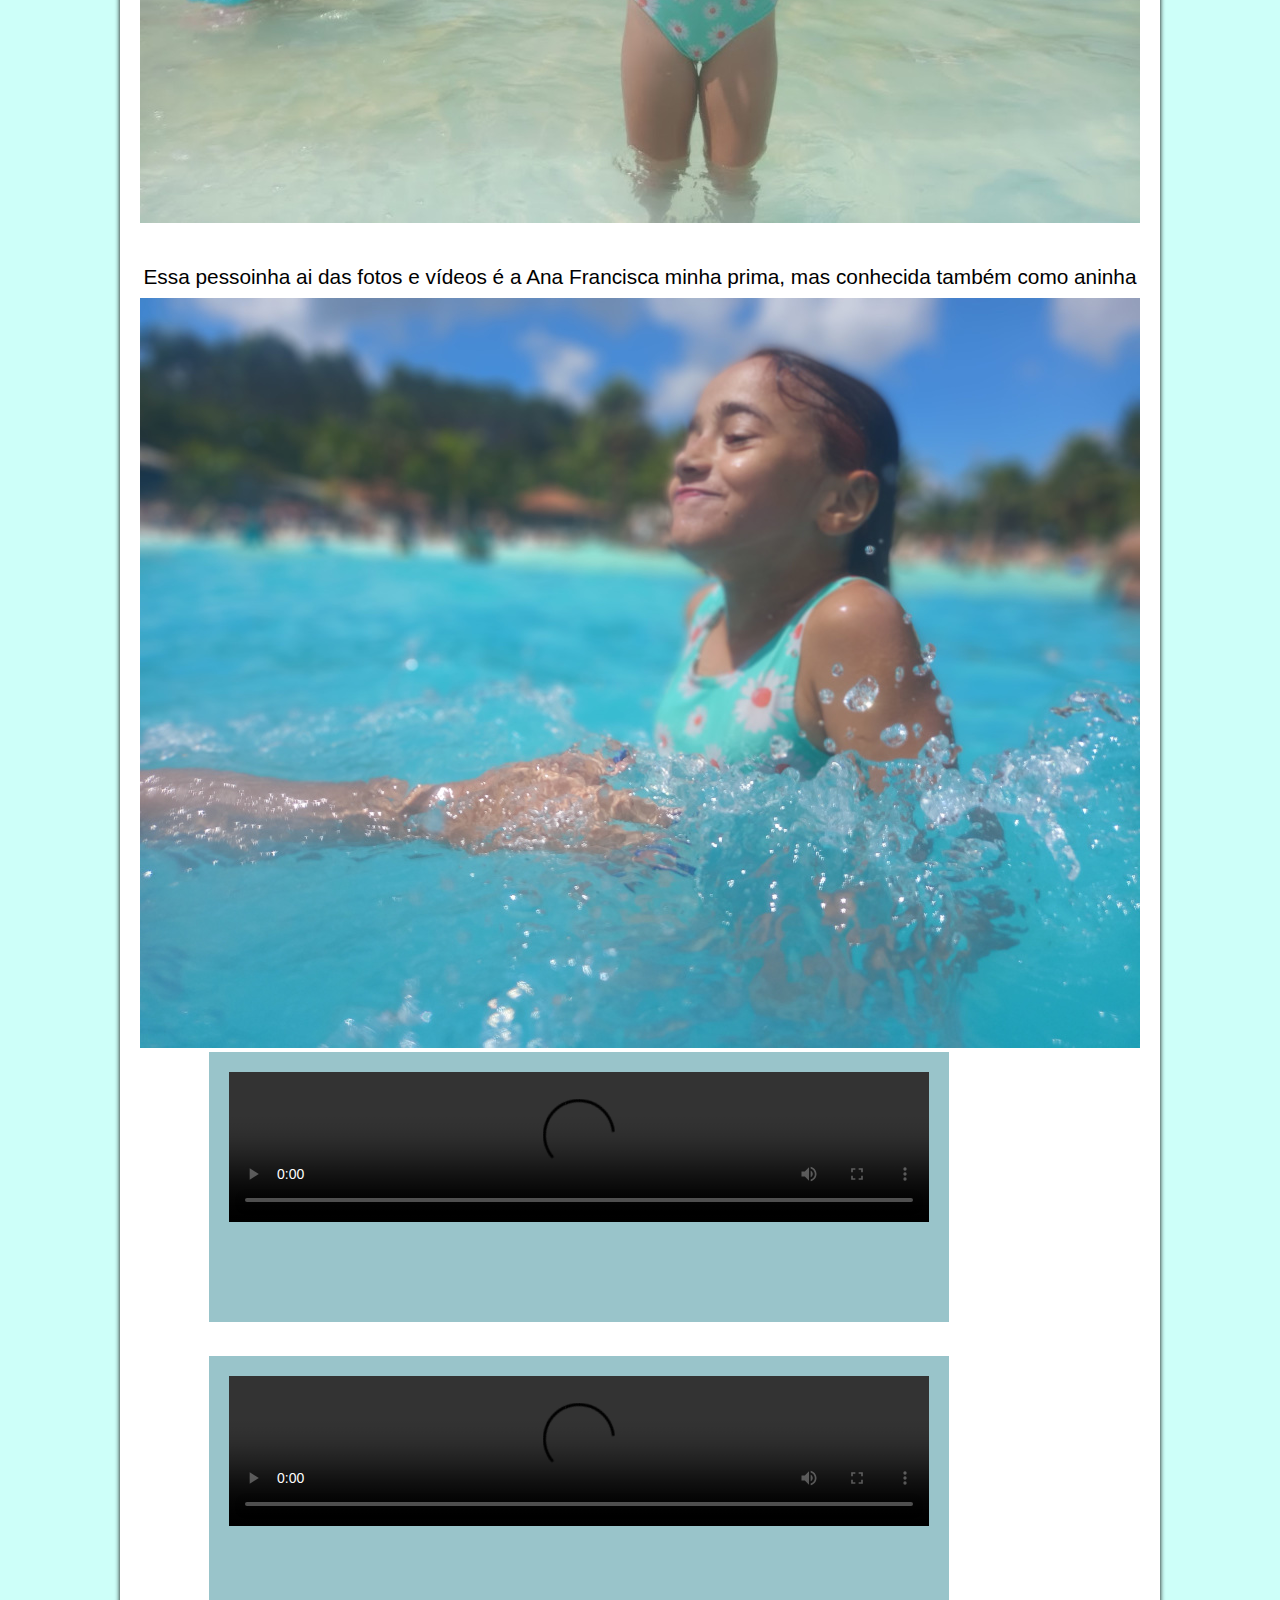
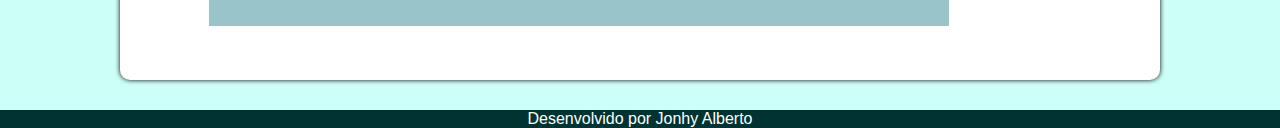
==== commit c3ad4f53: "novo item de menu" ====
--- a/index.html
+++ b/index.html
@@ -20,6 +20,7 @@
             </span>
          <menu id="itens">
             <ul>
+                <li><a href="https://jonhysantos.github.io/Projeto-beba-agua/">Beba água</a></li>
                 <li><a href="https://jonhysantos.github.io/Projeto-android/">curiosidades</a></li> 
                 <li><a href="https://jonhysantos.github.io/Repente/">Repente</a></li>
                 <li><a href="https://jonhysantos.github.io/social/">Contato</a></li> 
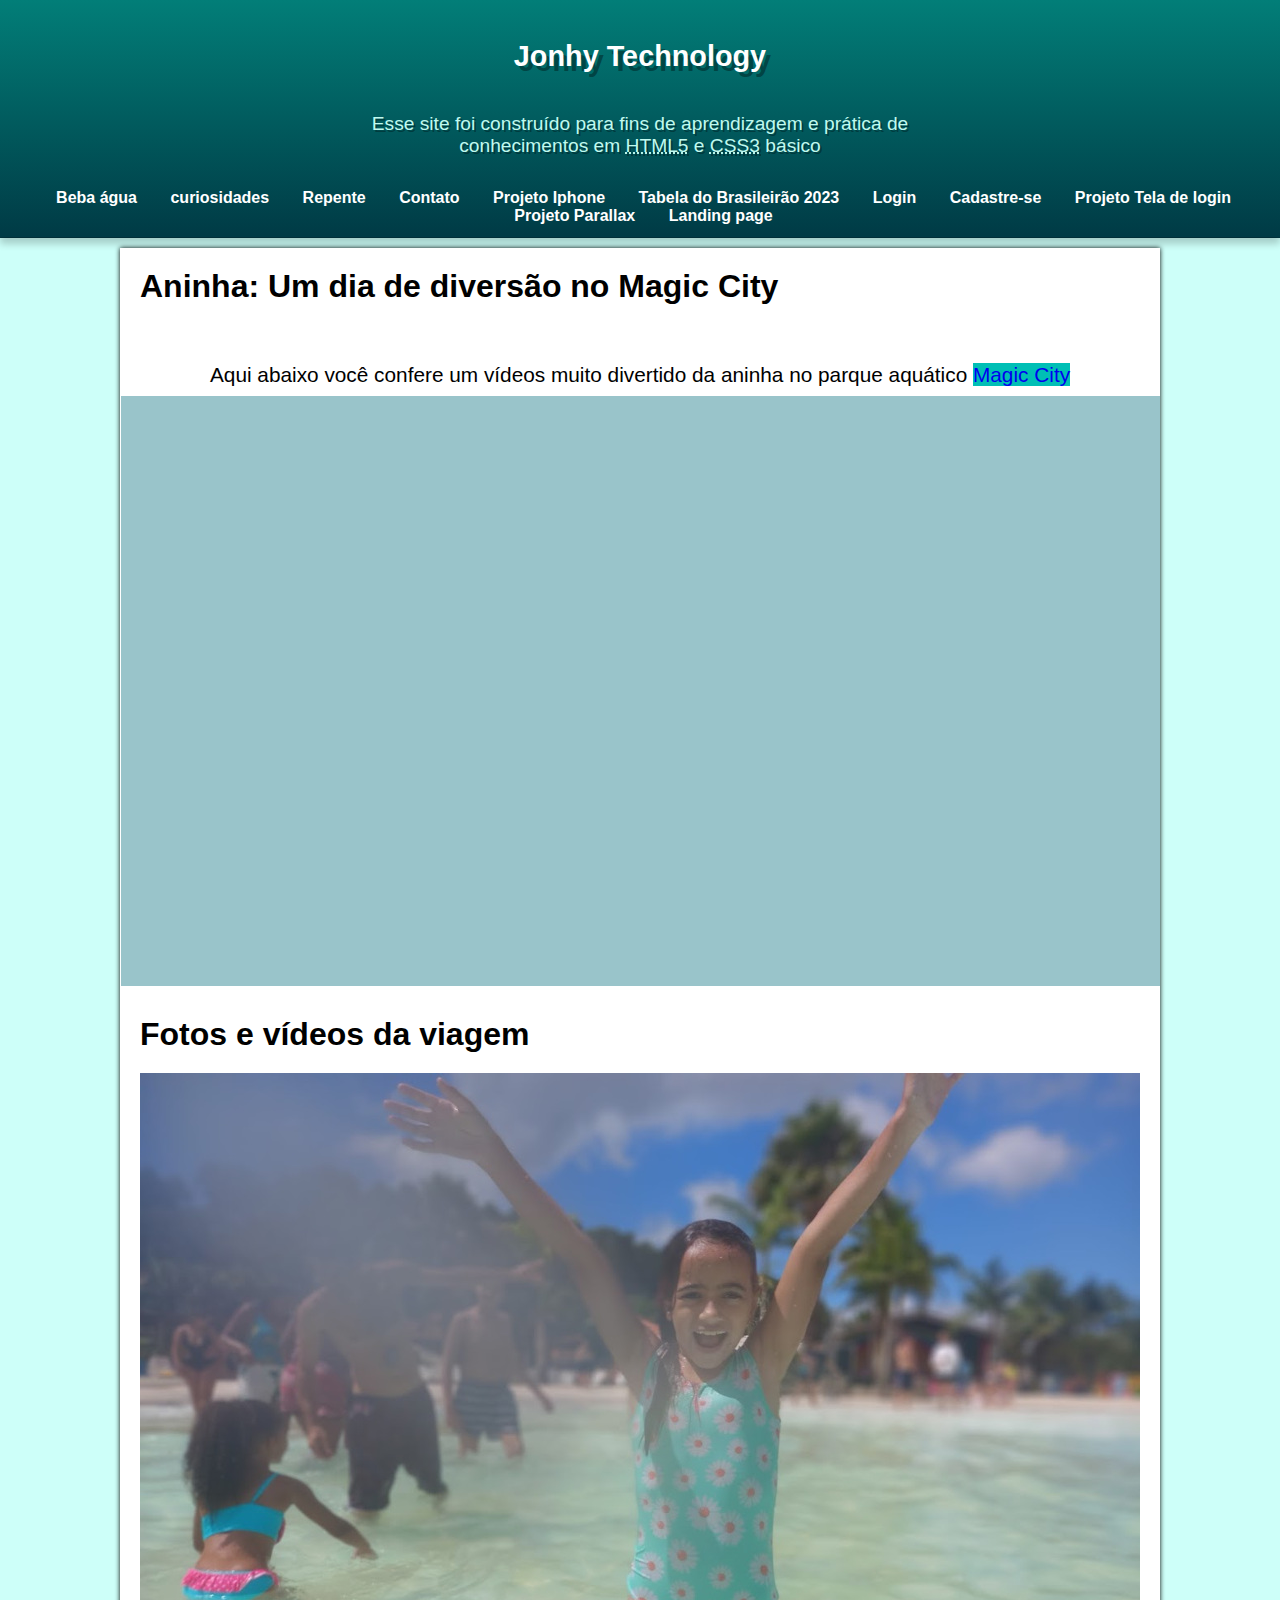
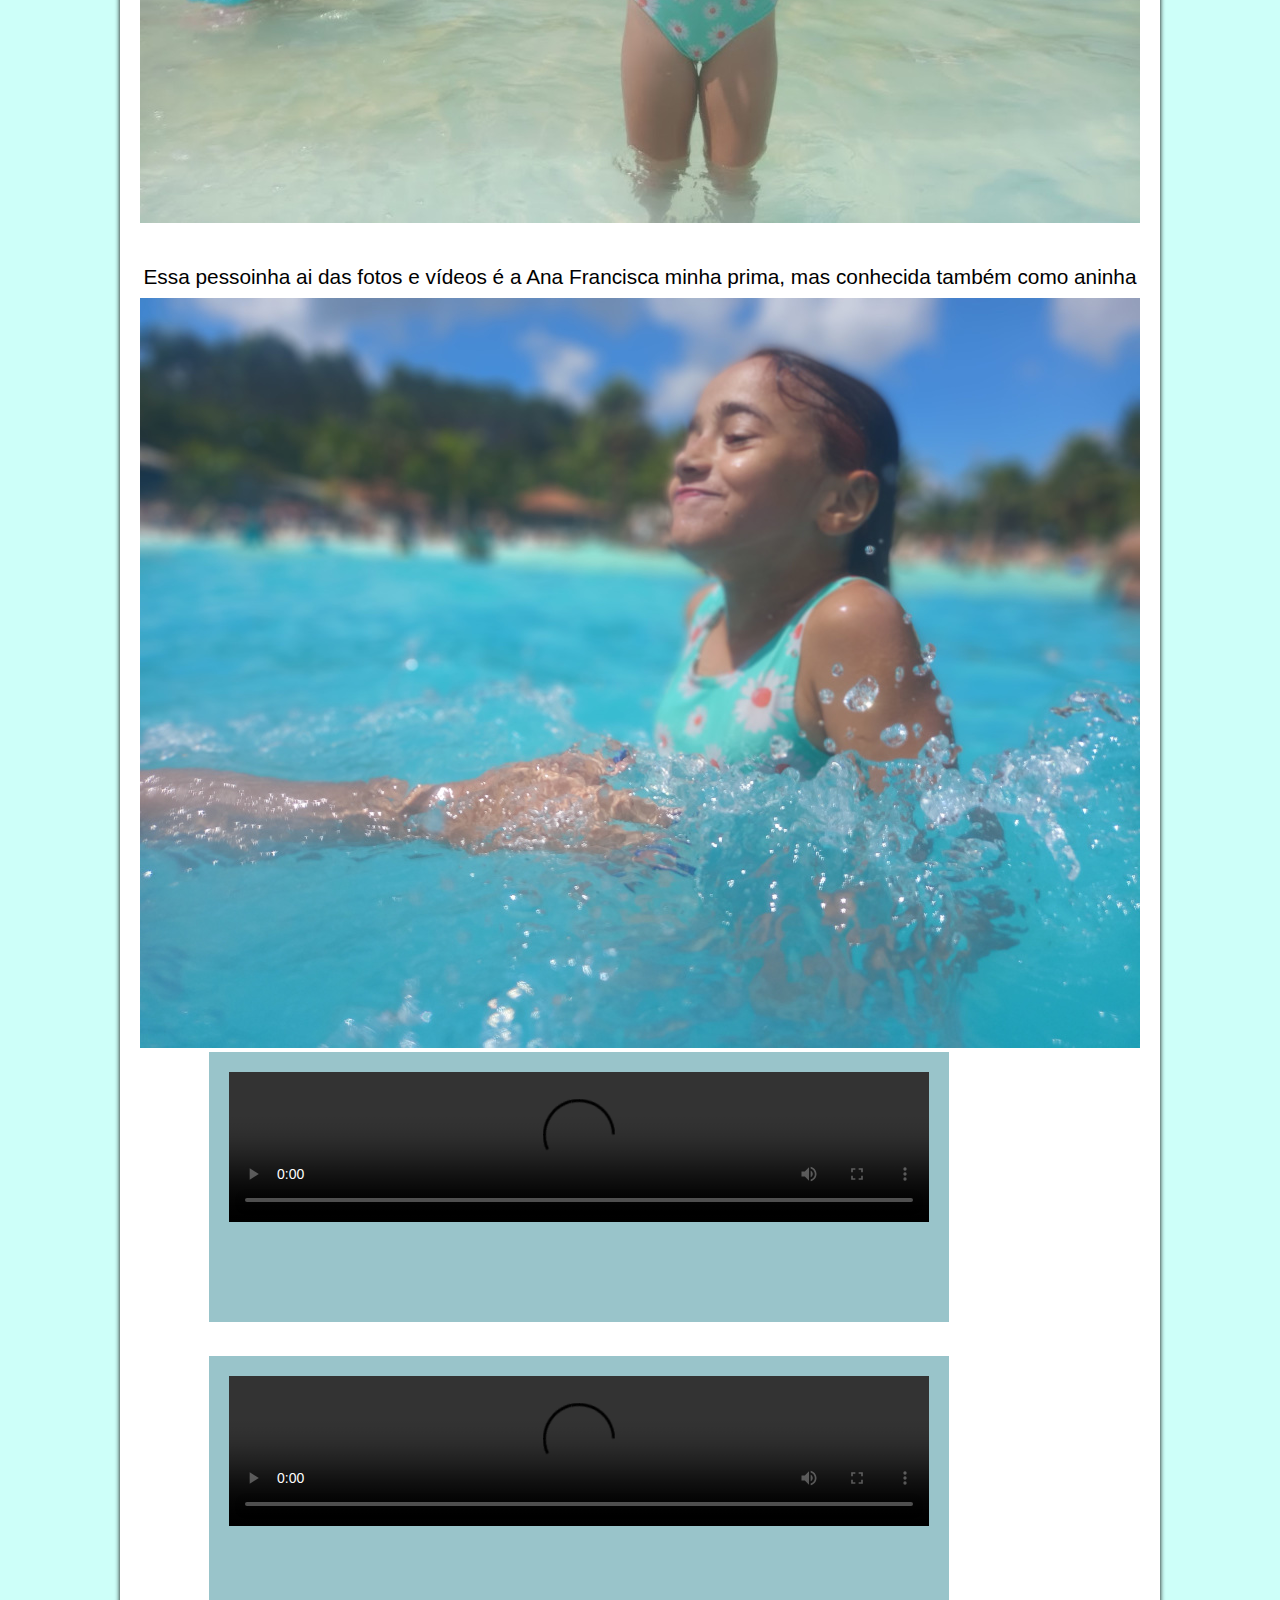
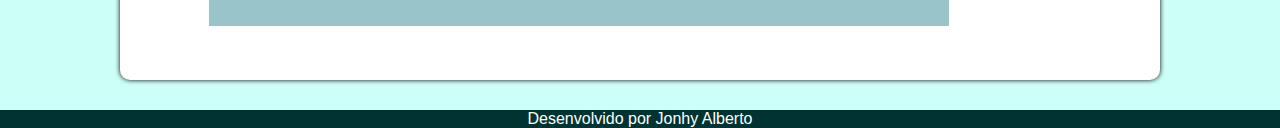
==== commit e9aa6a53: "espaço" ====
--- a/index.html
+++ b/index.html
@@ -25,7 +25,7 @@
                 <li><a href="https://jonhysantos.github.io/Repente/">Repente</a></li>
                 <li><a href="https://jonhysantos.github.io/social/">Contato</a></li> 
                 <li><a href="https://jonhysantos.github.io/projeto-social/">Projeto Iphone</a></li> 
-                <li><a href="pag002.html">Tabela do Brasileirão 2023</a></li> 
+                <li><a href="https://jonhysantos.github.io/jonhy-alberto/index/tabela-br/Tabela-br.html">Tabela do Brasileirão 2023</a></li> 
                 <li><a href="https://jonhysantos.github.io/Projeto-login/">Login</a></li>
                 <li><a href="form.html">Cadastre-se</a></li>
                 <li><a href="https://jonhysantos.github.io/tela-de-login/">Projeto Tela de login</a></li>
@@ -78,6 +78,6 @@
                 }
         </script>    
     </main>
-    <footer>Desenvolvido por Jonhy Alberto </footer>
+    <footer>Desenvolvido por Jonhy Alberto</footer>
 </body>
 </html>